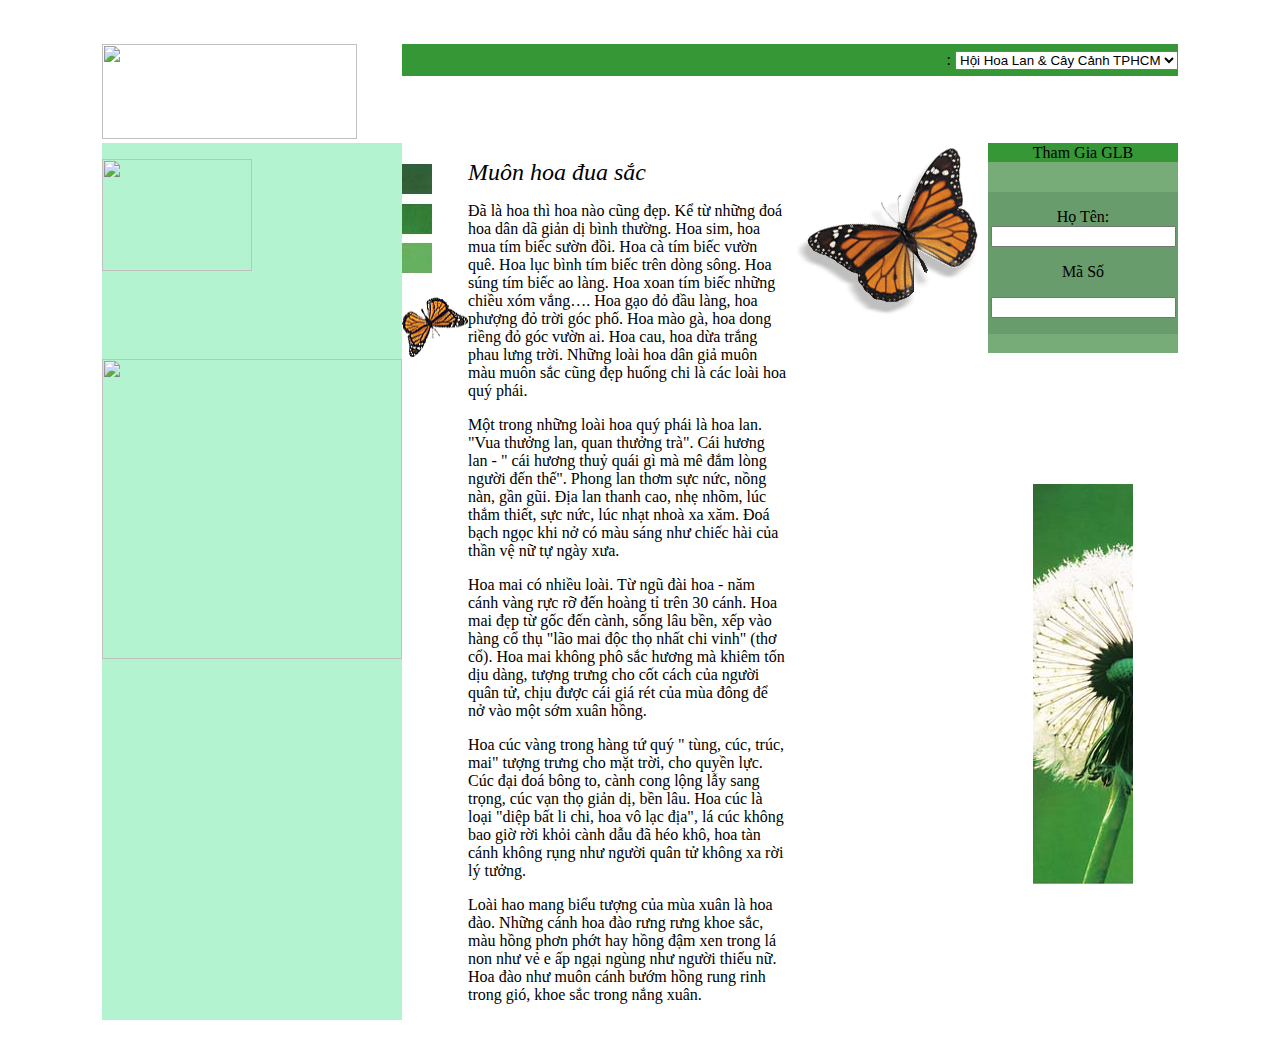
==== Bai07/index.html @ 071347e1 "Add files via upload" ====
<!doctype html>
<html><table width="100" border="0" cellspacing="0" cellpadding="0">
  <tbody>
    <tr>
      <td>&nbsp;</td>
    </tr>
    <tr>
      <td>&nbsp;</td>
    </tr>
  </tbody>
</table>

<head>
<meta charset="utf-8">
<title>Untitled Document</title>
</head>

<body>
<table width="1076" height="969" border="0" align="center" cellpadding="0" cellspacing="0">
  <tbody>
    <tr>
      <td width="300" height="21" rowspan="3"><img src="../Bai 2.2 - Hoacanh/images/logo.gif" width="255" height="95" alt=""/></td>
      <td colspan="4" align="right" bgcolor="#369736"><label for="search">:</label>
        <select name="select" id="select">
          <option>Hội Hoa Lan &amp; Cây Cảnh TPHCM</option>
      </select></td>
    </tr>
    <tr>
      <td colspan="4" bgcolor="#FFFFFF">&nbsp;</td>
    </tr>
    <tr>
      <td colspan="4" align="right"><img src="../Bai 2.2 - Hoacanh/images/n_hoavacc.gif" width="135" height="17" alt=""/><img src="../Bai 2.2 - Hoacanh/images/n_ttuc.gif" width="70" height="17" alt=""/><img src="../Bai 2.2 - Hoacanh/images/n_hopthu.gif" width="83" height="17" alt=""/><img src="../Bai 2.2 - Hoacanh/images/n_hvien.gif" width="112" height="17" alt=""/></td>
    </tr>
    <tr>
      <td height="295" rowspan="5" valign="top" bgcolor="#B3F3D0"><p><img src="../Bai 2.2 - Hoacanh/images/tintuc_bientrai.gif" width="150" height="112" alt=""/></p>
      <p>&nbsp;</p>
      <p>&nbsp;</p>
      <p><img src="../Bai 2.2 - Hoacanh/images/Hoavang.gif" width="300" height="300" alt=""/></p></td>
      <td width="66" rowspan="5" align="left" valign="top"><img src="images/mau.jpg" width="30" height="150" alt=""/><img src="images/buom1.gif" width="66" height="61" alt=""/></td>
      <td width="320" rowspan="5"><p><em style="font-size: 24px">Muôn  hoa đua sắc </em></p>
        <p>Đã là hoa  thì hoa nào cũng đẹp. Kể từ những đoá hoa dân dã giản dị bình thường. Hoa sim,  hoa mua tím biếc sườn đồi. Hoa cà tím biếc vườn quê. Hoa lục bình tím biếc trên  dòng sông. Hoa súng tím biếc ao làng. Hoa xoan tím biếc những chiều xóm vắng….  Hoa gạo đỏ đầu làng, hoa phượng đỏ trời góc phố. Hoa mào gà, hoa dong riềng đỏ  góc vườn ai. Hoa cau, hoa dừa trắng phau lưng trời. Những loài hoa dân giả muôn  màu muôn sắc cũng đẹp huống chi là các loài hoa quý phái.</p>
        <p>Một trong  những loài hoa quý phái là hoa lan. &quot;Vua thưởng lan, quan thưởng  trà&quot;. Cái hương lan - &quot; cái hương thuỷ quái gì mà mê đắm lòng người  đến thế&quot;. Phong lan thơm sực nức, nồng nàn, gần gũi. Địa lan thanh cao,  nhẹ nhõm, lúc thắm thiết, sực nức, lúc nhạt nhoà xa xăm. Đoá bạch ngọc khi nở  có màu sáng như chiếc hài của thần vệ nữ tự ngày xưa.</p>
        <p>Hoa mai có  nhiều loài. Từ ngũ đài hoa - năm cánh vàng rực rỡ đến hoàng tỉ trên 30 cánh.  Hoa mai đẹp từ gốc đến cành, sống lâu bền, xếp vào hàng cổ thụ &quot;lão mai  độc thọ nhất chi vinh&quot; (thơ cổ). Hoa mai không phô sắc hương mà khiêm tốn  dịu dàng, tượng trưng cho cốt cách của người quân tử, chịu được cái giá rét của  mùa đông để nở vào một sớm xuân hồng.</p>
        <p>Hoa cúc  vàng trong hàng tứ quý &quot; tùng, cúc, trúc, mai&quot; tượng trưng cho mặt  trời, cho quyền lực. Cúc đại đoá bông to, cành cong lộng lẫy sang trọng, cúc  vạn thọ giản dị, bền lâu. Hoa cúc là loại &quot;diệp bất li chi, hoa vô lạc  địa&quot;, lá cúc không bao giờ rời khỏi cành dẫu đã héo khô, hoa tàn cánh  không rụng như người quân tử không xa rời lý tưởng. </p>
      <p>Loài hao  mang biểu tượng của mùa xuân là hoa đào. Những cánh hoa đào rưng rưng khoe sắc,  màu hồng phơn phớt hay hồng đậm xen trong lá non như vẻ e ấp ngại ngùng như  người thiếu nữ. Hoa đào như muôn cánh bướm hồng rung rinh trong gió, khoe sắc  trong nắng xuân. </p></td>
      <td width="200" rowspan="5" valign="top"><img src="images/buom4.gif" width="200" height="191" alt=""/></td>
      <td width="190" height="19" align="center" bgcolor="#369736">Tham Gia GLB</td>
    </tr>
    <tr>
      <td valign="top" bgcolor="#77AB77">&nbsp;</td>
    </tr>
    <tr>
      <td height="106" align="center" bgcolor="#689C6C"> <p>
        <label for="textfield">Họ Tên:</label>
        <input type="text" name="textfield" id="textfield">
      </p>
      <p>Mã Số </p>
      <p>
  <input type="text" name="textfield2" id="textfield2">
      </p></td>
    </tr>
    <tr>
      <td height="19" bgcolor="#77AB77">&nbsp;</td>
    </tr>
    <tr>
      <td align="center"><img src="images/h2.jpg" width="100" height="400" alt=""/></td>
    </tr>
    <tr>
      <td colspan="5">&nbsp;</td>
    </tr>
  </tbody>
</table>
</body>
</html>
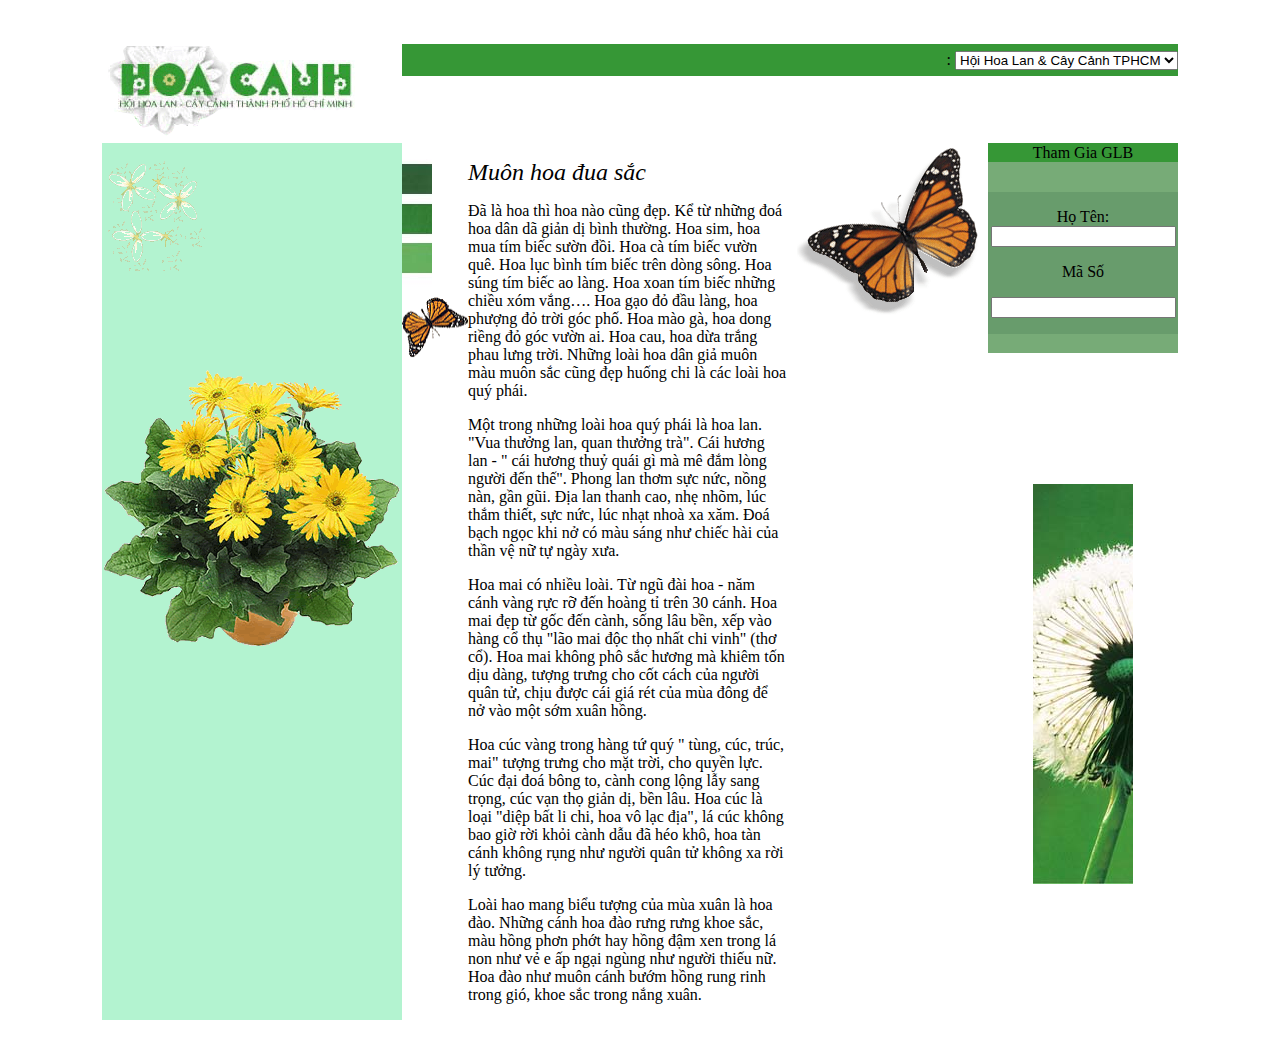
==== commit 82db0b70: "Update index.html" ====
--- a/Bai07/index.html
+++ b/Bai07/index.html
@@ -19,7 +19,7 @@
 <table width="1076" height="969" border="0" align="center" cellpadding="0" cellspacing="0">
   <tbody>
     <tr>
-      <td width="300" height="21" rowspan="3"><img src="../Bai 2.2 - Hoacanh/images/logo.gif" width="255" height="95" alt=""/></td>
+      <td width="300" height="21" rowspan="3"><img src="images/logo.gif" width="255" height="95" alt=""/></td>
       <td colspan="4" align="right" bgcolor="#369736"><label for="search">:</label>
         <select name="select" id="select">
           <option>Hội Hoa Lan &amp; Cây Cảnh TPHCM</option>
@@ -32,10 +32,10 @@
       <td colspan="4" align="right"><img src="../Bai 2.2 - Hoacanh/images/n_hoavacc.gif" width="135" height="17" alt=""/><img src="../Bai 2.2 - Hoacanh/images/n_ttuc.gif" width="70" height="17" alt=""/><img src="../Bai 2.2 - Hoacanh/images/n_hopthu.gif" width="83" height="17" alt=""/><img src="../Bai 2.2 - Hoacanh/images/n_hvien.gif" width="112" height="17" alt=""/></td>
     </tr>
     <tr>
-      <td height="295" rowspan="5" valign="top" bgcolor="#B3F3D0"><p><img src="../Bai 2.2 - Hoacanh/images/tintuc_bientrai.gif" width="150" height="112" alt=""/></p>
+      <td height="295" rowspan="5" valign="top" bgcolor="#B3F3D0"><p><img src="images/tintuc_bientrai.gif" width="150" height="112" alt=""/></p>
       <p>&nbsp;</p>
       <p>&nbsp;</p>
-      <p><img src="../Bai 2.2 - Hoacanh/images/Hoavang.gif" width="300" height="300" alt=""/></p></td>
+      <p><img src="images/Hoavang.gif" width="300" height="300" alt=""/></p></td>
       <td width="66" rowspan="5" align="left" valign="top"><img src="images/mau.jpg" width="30" height="150" alt=""/><img src="images/buom1.gif" width="66" height="61" alt=""/></td>
       <td width="320" rowspan="5"><p><em style="font-size: 24px">Muôn  hoa đua sắc </em></p>
         <p>Đã là hoa  thì hoa nào cũng đẹp. Kể từ những đoá hoa dân dã giản dị bình thường. Hoa sim,  hoa mua tím biếc sườn đồi. Hoa cà tím biếc vườn quê. Hoa lục bình tím biếc trên  dòng sông. Hoa súng tím biếc ao làng. Hoa xoan tím biếc những chiều xóm vắng….  Hoa gạo đỏ đầu làng, hoa phượng đỏ trời góc phố. Hoa mào gà, hoa dong riềng đỏ  góc vườn ai. Hoa cau, hoa dừa trắng phau lưng trời. Những loài hoa dân giả muôn  màu muôn sắc cũng đẹp huống chi là các loài hoa quý phái.</p>
